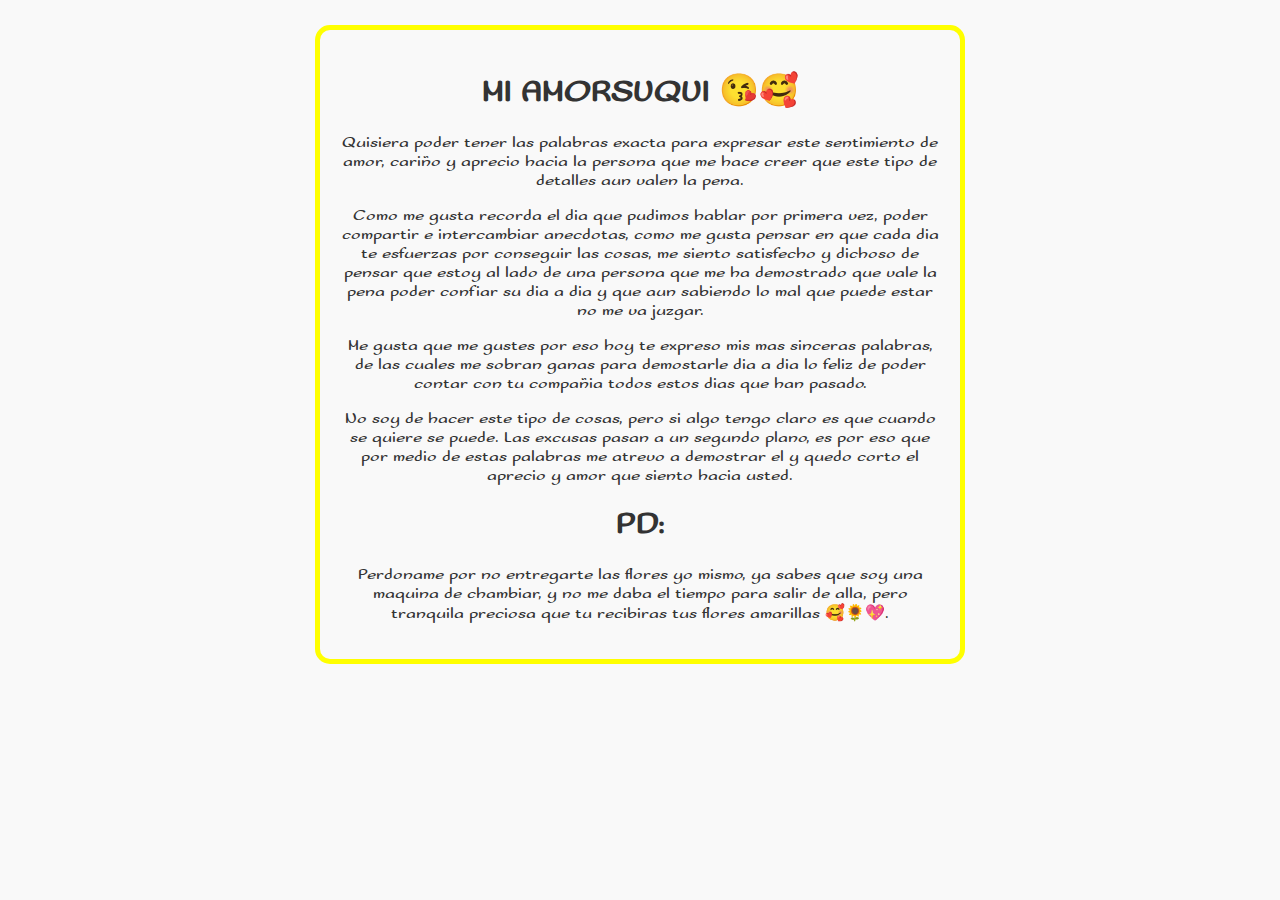
==== carta.html @ 25f8ab30 "primer commit" ====
<!DOCTYPE html>
<html lang="en">
<head>
    <meta charset="UTF-8">
    <meta name="viewport" content="width=device-width, initial-scale=1.0">
    <link rel="stylesheet" href="css/carta.css" />
    <link rel="preconnect" href="https://fonts.googleapis.com">
    <link rel="preconnect" href="https://fonts.gstatic.com" crossorigin>
    <link href="https://fonts.googleapis.com/css2?family=Sofadi+One&display=swap" rel="stylesheet">
    <title>Document</title>
</head>
<body>
    <div class="carta">
        <h1>MI AMORSUQUI 😘🥰</h1>
        <p>Quisiera poder tener las palabras exacta para expresar este sentimiento de amor, 
            cariño y aprecio hacia la persona que me hace creer que este tipo de detalles aun valen
            la pena. 
        </p>

        <p>Como me gusta recorda el dia que pudimos hablar por primera vez, poder compartir e intercambiar
            anecdotas, como me gusta pensar en que cada dia te esfuerzas por conseguir las cosas, me siento 
            satisfecho y dichoso de pensar que estoy al lado de una persona que me ha demostrado que vale la pena
            poder confiar su dia a dia y que aun sabiendo lo mal que puede estar no me va juzgar.
        </p>

        <p>Me gusta que me gustes por eso hoy te expreso mis mas sinceras palabras, de las cuales me sobran ganas 
            para demostarle dia a dia lo feliz de poder contar con tu compañia todos estos dias que han pasado.
        </p>

        <p>No soy de hacer este tipo de cosas, pero si algo tengo claro es que cuando se quiere se puede. Las excusas
            pasan a un segundo plano, es por eso que por medio de estas palabras me atrevo a demostrar el y quedo 
            corto el aprecio y amor que siento hacia usted.
        </p>
        <p><h1>PD: </h1>Perdoname por no entregarte las flores yo mismo, ya sabes que soy una maquina de chambiar, y no me 
            daba el tiempo para salir de alla, pero tranquila preciosa que tu recibiras tus flores amarillas 🥰🌻💖.
        </p>
    </div>
</body>
</html>
---- css/carta.css ----
body {
    background-color: #f9f9f9; /* Color de fondo de la página */
    font-family: "Sofadi One", system-ui; /* Tipo de fuente */
}

.carta {
    font-family: Sofadi One;
    font-size: 23x;
    max-width: 600px; /* Ancho máximo de la carta */
    margin: 20px auto; /* Centrado horizontal */
    padding: 20px; /* Espaciado interno */
    border: 10px solid transparent; /* Borde transparente para el fondo */
    background-image: url('ruta-a-tu-imagen-de-flores.jpg'); /* Imagen de fondo */
    background-size: cover;
    background-position: center;
    border-radius: 15px; /* Esquinas redondeadas */
    position: relative; /* Para el uso de pseudo-elementos */
    color: #333; /* Color del texto */
    text-align: center; /* Centrar el texto */
}

.carta::before {
    content: '';
    position: absolute;
    top: -5px;
    left: -5px;
    right: -5px;
    bottom: -5px;
    border: 5px solid yellow; /* Color del marco */
    border-radius: 15px; /* Esquinas redondeadas del marco */
    z-index: -1; /* Coloca el marco detrás del contenido */
}

.sofadi-one-regular {
    font-family: "Sofadi One", system-ui;
    font-weight: 400;
    font-style: normal;
  }
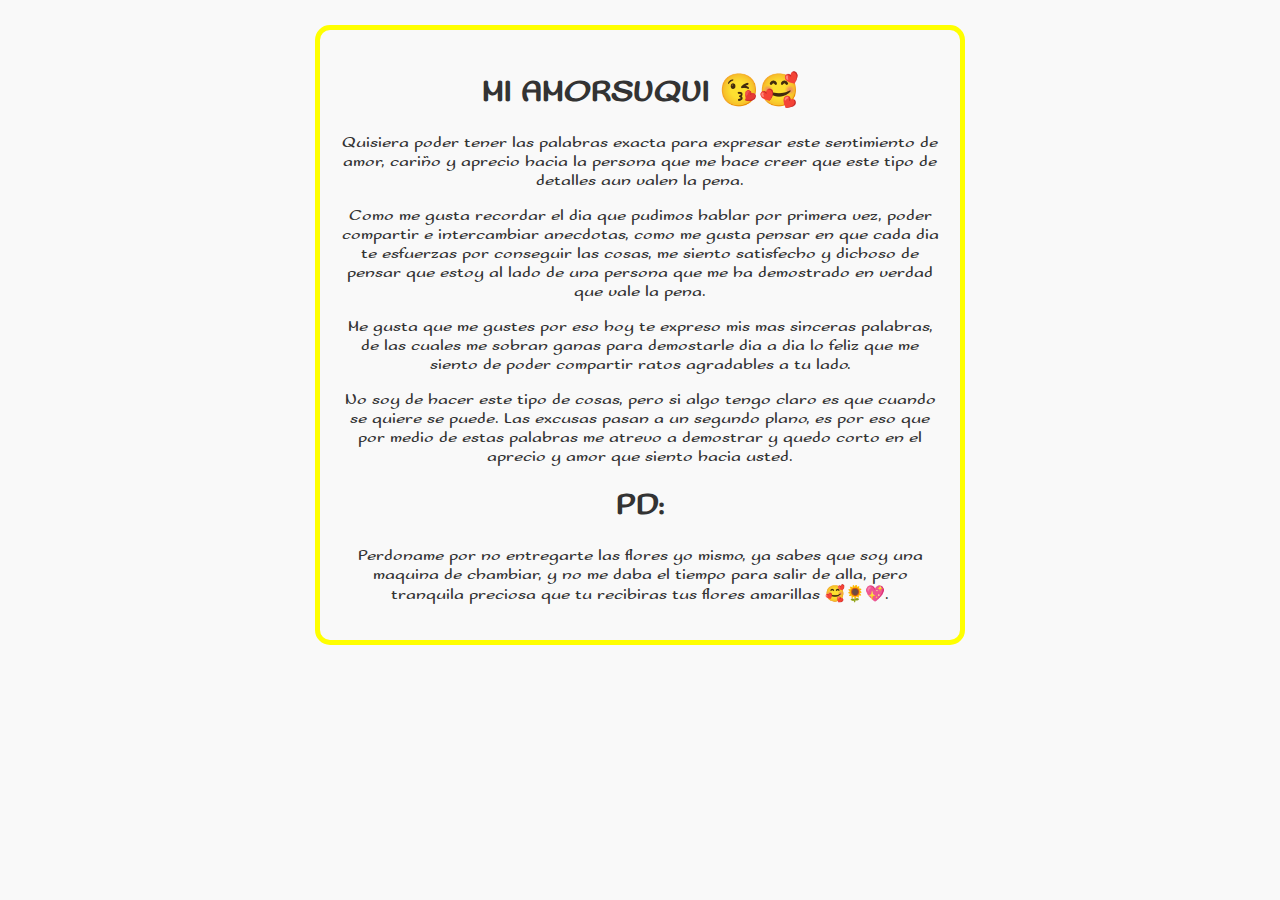
==== commit 7537d1fe: "Update carta.html" ====
--- a/carta.html
+++ b/carta.html
@@ -17,23 +17,22 @@
             la pena. 
         </p>
 
-        <p>Como me gusta recorda el dia que pudimos hablar por primera vez, poder compartir e intercambiar
+        <p>Como me gusta recordar el dia que pudimos hablar por primera vez, poder compartir e intercambiar
             anecdotas, como me gusta pensar en que cada dia te esfuerzas por conseguir las cosas, me siento 
-            satisfecho y dichoso de pensar que estoy al lado de una persona que me ha demostrado que vale la pena
-            poder confiar su dia a dia y que aun sabiendo lo mal que puede estar no me va juzgar.
+            satisfecho y dichoso de pensar que estoy al lado de una persona que me ha demostrado en verdad que vale la pena.
         </p>
 
         <p>Me gusta que me gustes por eso hoy te expreso mis mas sinceras palabras, de las cuales me sobran ganas 
-            para demostarle dia a dia lo feliz de poder contar con tu compañia todos estos dias que han pasado.
+            para demostarle dia a dia lo feliz que me siento de poder compartir ratos agradables a tu lado.
         </p>
 
         <p>No soy de hacer este tipo de cosas, pero si algo tengo claro es que cuando se quiere se puede. Las excusas
-            pasan a un segundo plano, es por eso que por medio de estas palabras me atrevo a demostrar el y quedo 
-            corto el aprecio y amor que siento hacia usted.
+            pasan a un segundo plano, es por eso que por medio de estas palabras me atrevo a demostrar y quedo 
+            corto en el aprecio y amor que siento hacia usted.
         </p>
         <p><h1>PD: </h1>Perdoname por no entregarte las flores yo mismo, ya sabes que soy una maquina de chambiar, y no me 
             daba el tiempo para salir de alla, pero tranquila preciosa que tu recibiras tus flores amarillas 🥰🌻💖.
         </p>
     </div>
 </body>
-</html>+</html>
